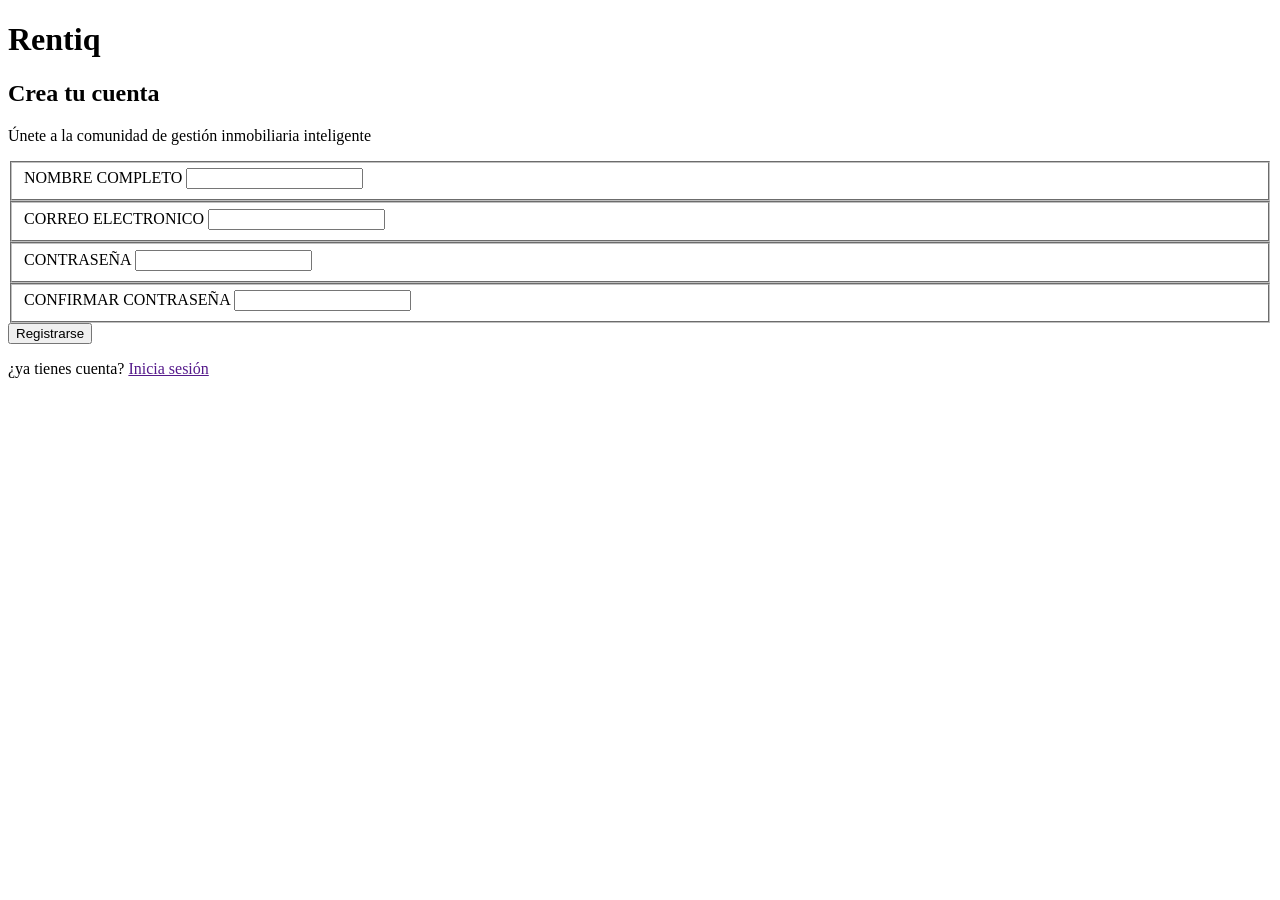
==== rentiq/index.html @ baaa9375 "feat:se trabajó en el fronten de registro de usuarios- sección crea tu cuenta" ====
<!DOCTYPE html>
<html lang="en">
<head>
    <meta charset="UTF-8">
    <meta name="viewport" content="width=device-width, initial-scale=1.0">
    <title>Rentiq - Soluciones de Alquiler</title>
</head>
<body>
    <h1>Rentiq</h1>
    <main>
        <form action=""></form>
        <section>
            <h2>Crea tu cuenta</h2>
            <p>Únete a la comunidad de gestión inmobiliaria inteligente</p>
        </section>
        <section>
            <fieldset>
                <label for="name">NOMBRE COMPLETO</label>
                <input class="redondo" type="text" id="name" />
            </fieldset>
            <fieldset>
            <label for="email">CORREO ELECTRONICO</label>
            <input class="redondo" type="email" id="email" />
          </fieldset>
          <fieldset>
            <label for="pass">CONTRASEÑA</label>
            <input type="password" id="pass" />
          </fieldset>
          <fieldset>
            <label for="confirm-pass">CONFIRMAR CONTRASEÑA</label>
            <input type="password" id="confirm-pass" />
          </fieldset>
        </section>
        <footer>
            <button>Registrarse</button>
        </footer>
        <section>
            <p>¿ya tienes cuenta? <a href="">Inicia sesión</a></p>
        </section>
    </main>

</body>
</html>
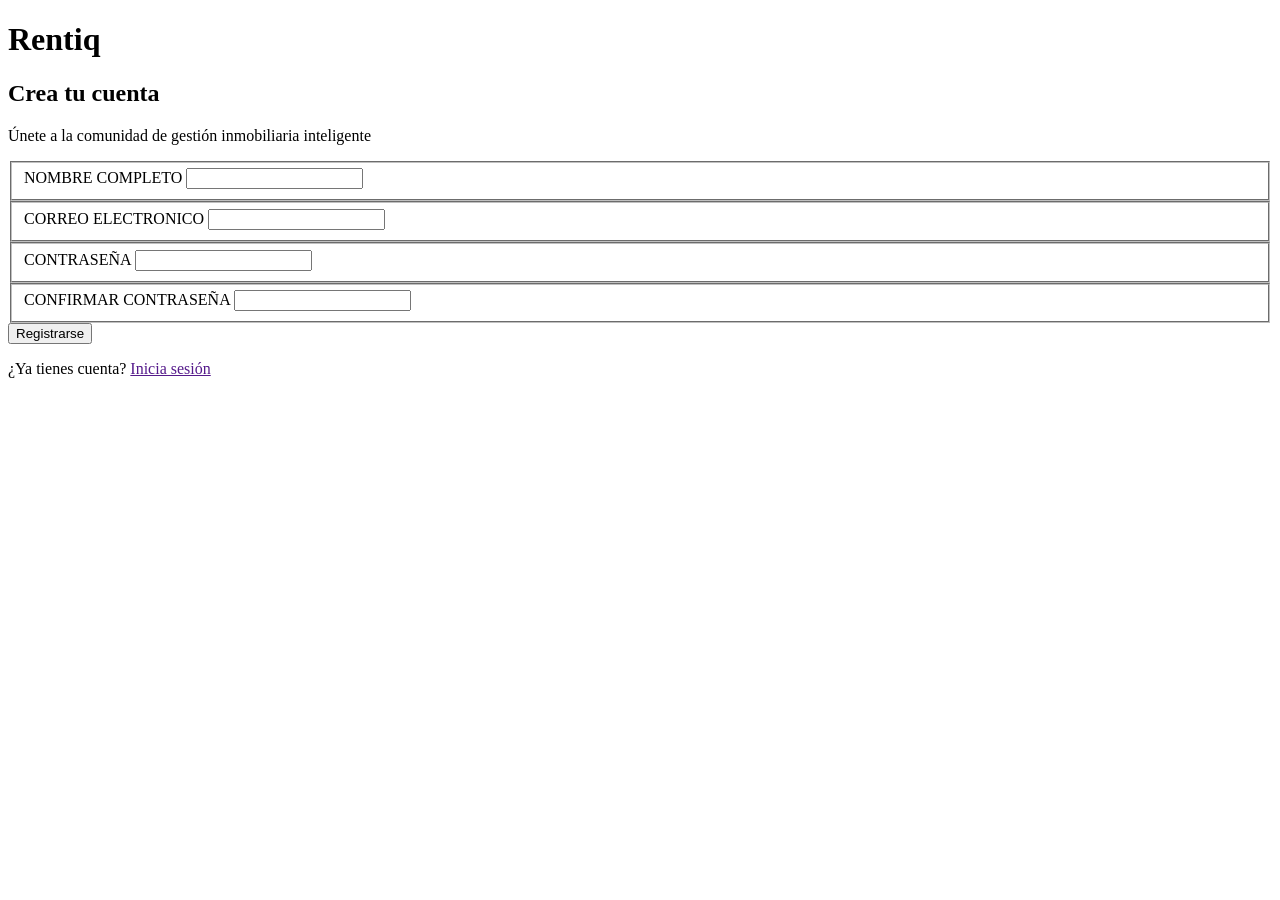
==== commit 08c8b225: "feat:cambios domingo 05/04 en la mañana" ====
--- a/rentiq/index.html
+++ b/rentiq/index.html
@@ -1,12 +1,15 @@
 <!DOCTYPE html>
-<html lang="en">
+<html lang="es">
 <head>
     <meta charset="UTF-8">
     <meta name="viewport" content="width=device-width, initial-scale=1.0">
     <title>Rentiq - Soluciones de Alquiler</title>
+    <link rel="stylesheet" href="styles.css">
 </head>
 <body>
-    <h1>Rentiq</h1>
+    <header>
+        <h1>Rentiq</h1>
+    </header>
     <main>
         <form action=""></form>
         <section>
@@ -24,19 +27,19 @@
           </fieldset>
           <fieldset>
             <label for="pass">CONTRASEÑA</label>
-            <input type="password" id="pass" />
+            <input class="redondo" type="password" id="pass" />
           </fieldset>
           <fieldset>
             <label for="confirm-pass">CONFIRMAR CONTRASEÑA</label>
-            <input type="password" id="confirm-pass" />
+            <input class="redondo" type="password" id="confirm-pass" />
           </fieldset>
         </section>
+        <button>Registrarse</button>
         <footer>
-            <button>Registrarse</button>
+            <p>¿Ya tienes cuenta? <a href="">Inicia sesión</a></p>
         </footer>
-        <section>
-            <p>¿ya tienes cuenta? <a href="">Inicia sesión</a></p>
-        </section>
+          
+        
     </main>
 
 </body>
